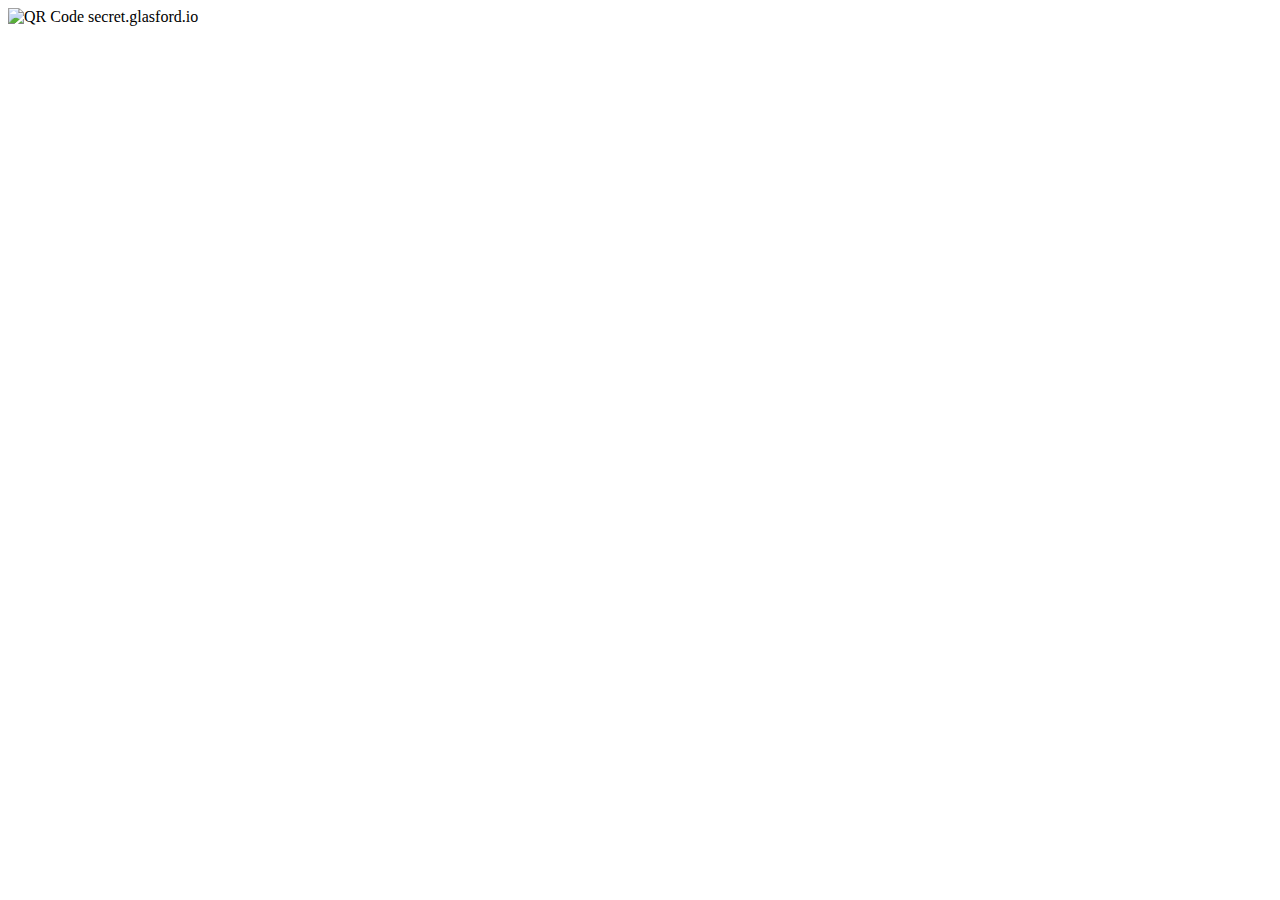
==== logo example/example.html @ 406380a4 "Add template code for the logo animation from the AI" ====
<!DOCTYPE html>
<html lang="en">
<head>
    <meta charset="UTF-8">
    <meta name="viewport" content="width=device-width, initial-scale=1.0">
    <title>Animated QR Code Logo</title>
    <link rel="stylesheet" href="style.css">
</head>
<body>
    <div class="logo-container">
        <img src="your-qr-code.png" alt="QR Code" id="qr-code">
        <span id="logo-text">secret.glasford.io</span>
    </div>

    <script src="script.js"></script>
</body>
</html>
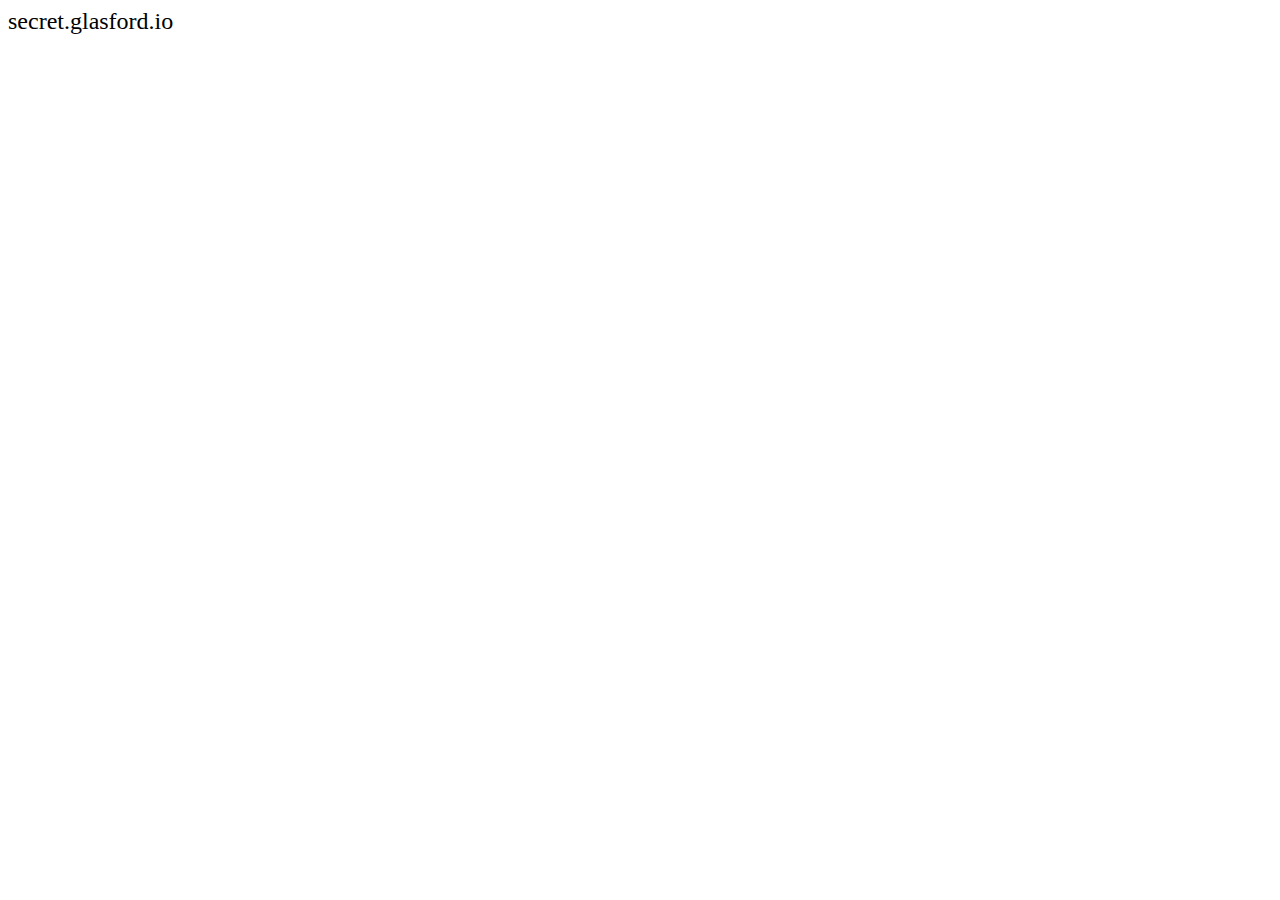
==== commit 7142593d: "Replace boilerplate file sourcing" ====
--- a/logo example/example.html
+++ b/logo example/example.html
@@ -4,14 +4,14 @@
     <meta charset="UTF-8">
     <meta name="viewport" content="width=device-width, initial-scale=1.0">
     <title>Animated QR Code Logo</title>
-    <link rel="stylesheet" href="style.css">
+    <link rel="stylesheet" href="example.css">
 </head>
 <body>
     <div class="logo-container">
-        <img src="your-qr-code.png" alt="QR Code" id="qr-code">
+        <img src="secret.glasford.io.png" alt="QR Code" id="qr-code">
         <span id="logo-text">secret.glasford.io</span>
     </div>
 
-    <script src="script.js"></script>
+    <script src="example.js"></script>
 </body>
 </html>
--- a/logo example/example.css
+++ b/logo example/example.css
@@ -0,0 +1,21 @@
+/* style.css */
+
+.logo-container {
+    position: relative;
+    width: 200px; /* Adjust as needed */
+    height: 200px; /* Adjust as needed */
+}
+
+#qr-code {
+    position: absolute;
+    width: 100%; /* Adjust the size of QR code */
+    height: auto;
+    opacity: 0;
+    transition: opacity 5s, transform 5s;
+}
+
+#logo-text {
+    position: absolute;
+    font-size: 24px; /* Adjust as needed */
+    transition: opacity 5s;
+}
